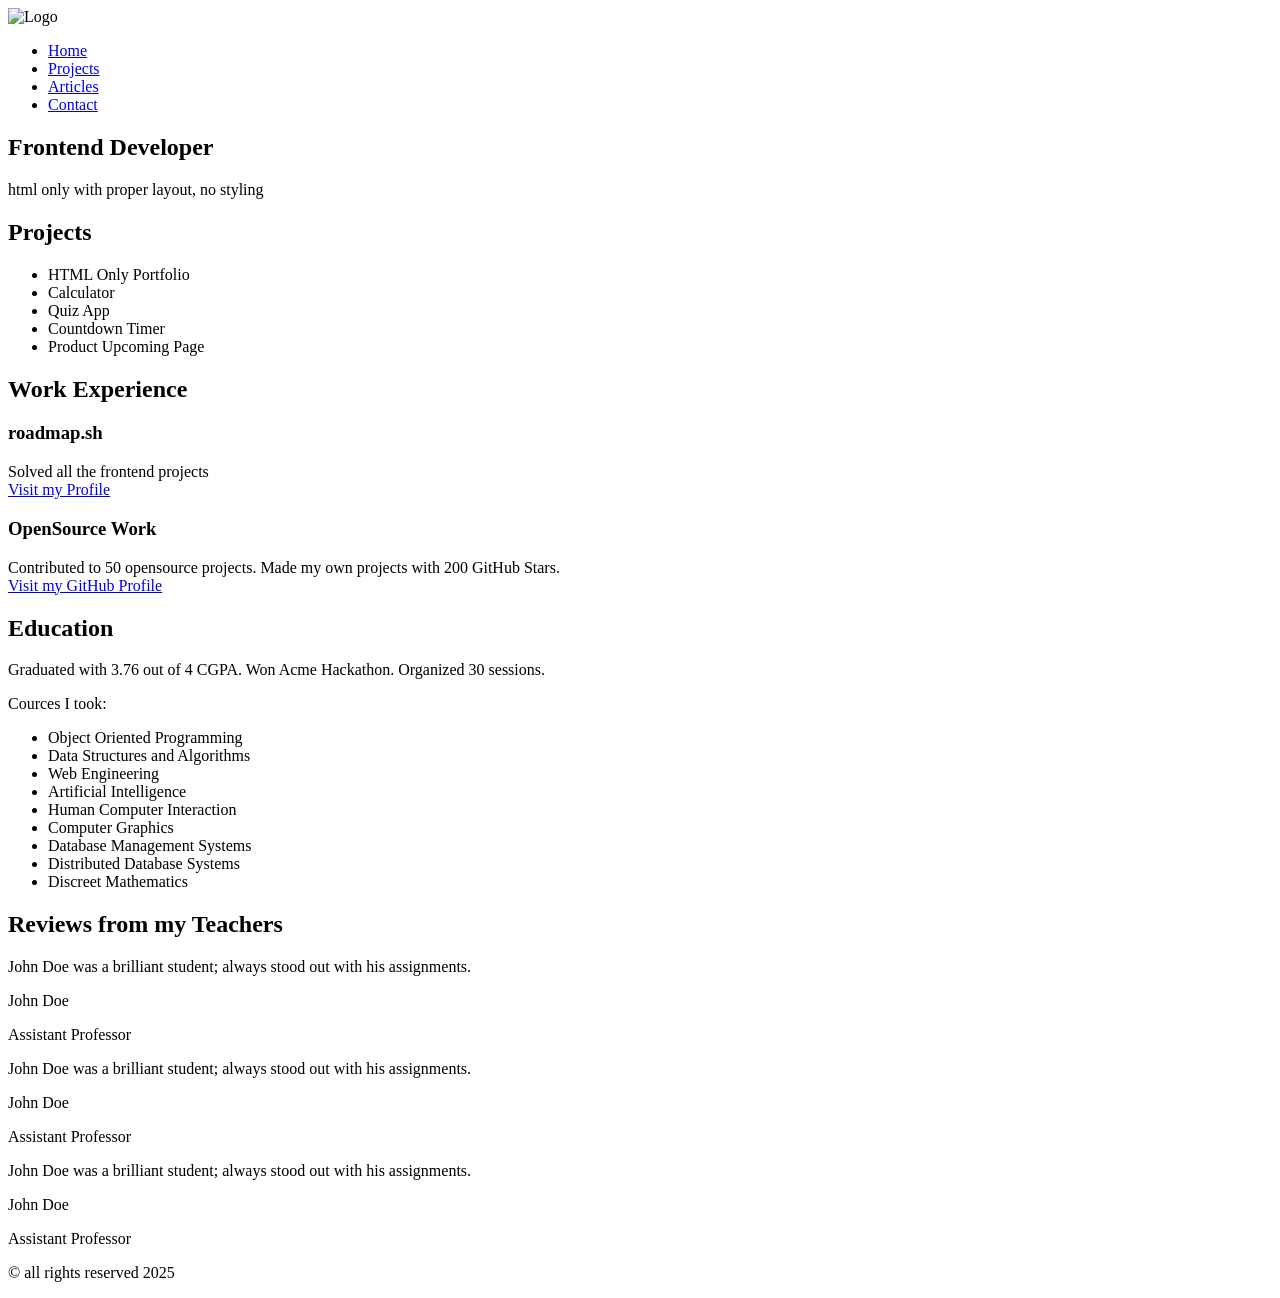
==== Frontend Projects/02-basic-html-website/index.html @ 809333f2 "Basic HTML Website" ====
<!doctype html>
<html lang="en">
  <head>
    <meta charset="UTF-8" />
    <meta name="viewport" content="width=device-width, initial-scale=1.0" />
    <meta
      name="description"
      content="A simple homepage for a basic HTML website project."
    />
    <meta
      name="keywords"
      content="HTML, homepage, basic website, frontend project"
    />
    <meta name="author" content="Your Name" />
    <title>Homepage</title>
  </head>
  <body>
    <header>
      <div id="logo"><img src="logo.png" alt="Logo" /></div>
      <nav>
        <ul>
          <li><a href="index.html">Home</a></li>
          <li><a href="projects.html">Projects</a></li>
          <li><a href="articles.html">Articles</a></li>
          <li><a href="contact.html">Contact</a></li>
        </ul>
      </nav>
    </header>
    <main>
      <section class="introduction">
        <h1>Frontend Developer</h1>
        <p>html only with proper layout, no styling</p>
      </section>
      <section id="projects">
        <h2>Projects</h2>
        <ul>
          <li>HTML Only Portfolio</li>
          <li>Calculator</li>
          <li>Quiz App</li>
          <li>Countdown Timer</li>
          <li>Product Upcoming Page</li>
        </ul>
      </section>
      <section id="experience">
        <h2>Work Experience</h2>
        <div>
          <h3>roadmap.sh</h3>
          <p>
            Solved all the frontend projects <br /><a href="#"
              >Visit my Profile</a
            >
          </p>
        </div>
        <div>
          <h3>OpenSource Work</h3>
          <p>
            Contributed to 50 opensource projects. Made my own projects with 200
            GitHub Stars.<br /><a href="#">Visit my GitHub Profile</a>
          </p>
        </div>
      </section>
      <section id="education">
        <h2>Education</h2>
        <p>
          Graduated with 3.76 out of 4 CGPA. Won Acme Hackathon. Organized 30
          sessions.
        </p>
        <p>Cources I took:</p>
        <ul>
          <li>Object Oriented Programming</li>
          <li>Data Structures and Algorithms</li>
          <li>Web Engineering</li>
          <li>Artificial Intelligence</li>
          <li>Human Computer Interaction</li>
          <li>Computer Graphics</li>
          <li>Database Management Systems</li>
          <li>Distributed Database Systems</li>
          <li>Discreet Mathematics</li>
        </ul>
      </section>
      <section id="reviews">
        <h2>Reviews from my Teachers</h2>
        <div>
          <p>
            John Doe was a brilliant student; always stood out with his
            assignments.
          </p>
          <p>John Doe</p>
          <p>Assistant Professor</p>
        </div>
        <div>
          <p>
            John Doe was a brilliant student; always stood out with his
            assignments.
          </p>
          <p>John Doe</p>
          <p>Assistant Professor</p>
        </div>
        <div>
          <p>
            John Doe was a brilliant student; always stood out with his
            assignments.
          </p>
          <p>John Doe</p>
          <p>Assistant Professor</p>
        </div>
      </section>
    </main>
    <footer>
      <p>&copy; all rights reserved 2025</p>
    </footer>
  </body>
</html>
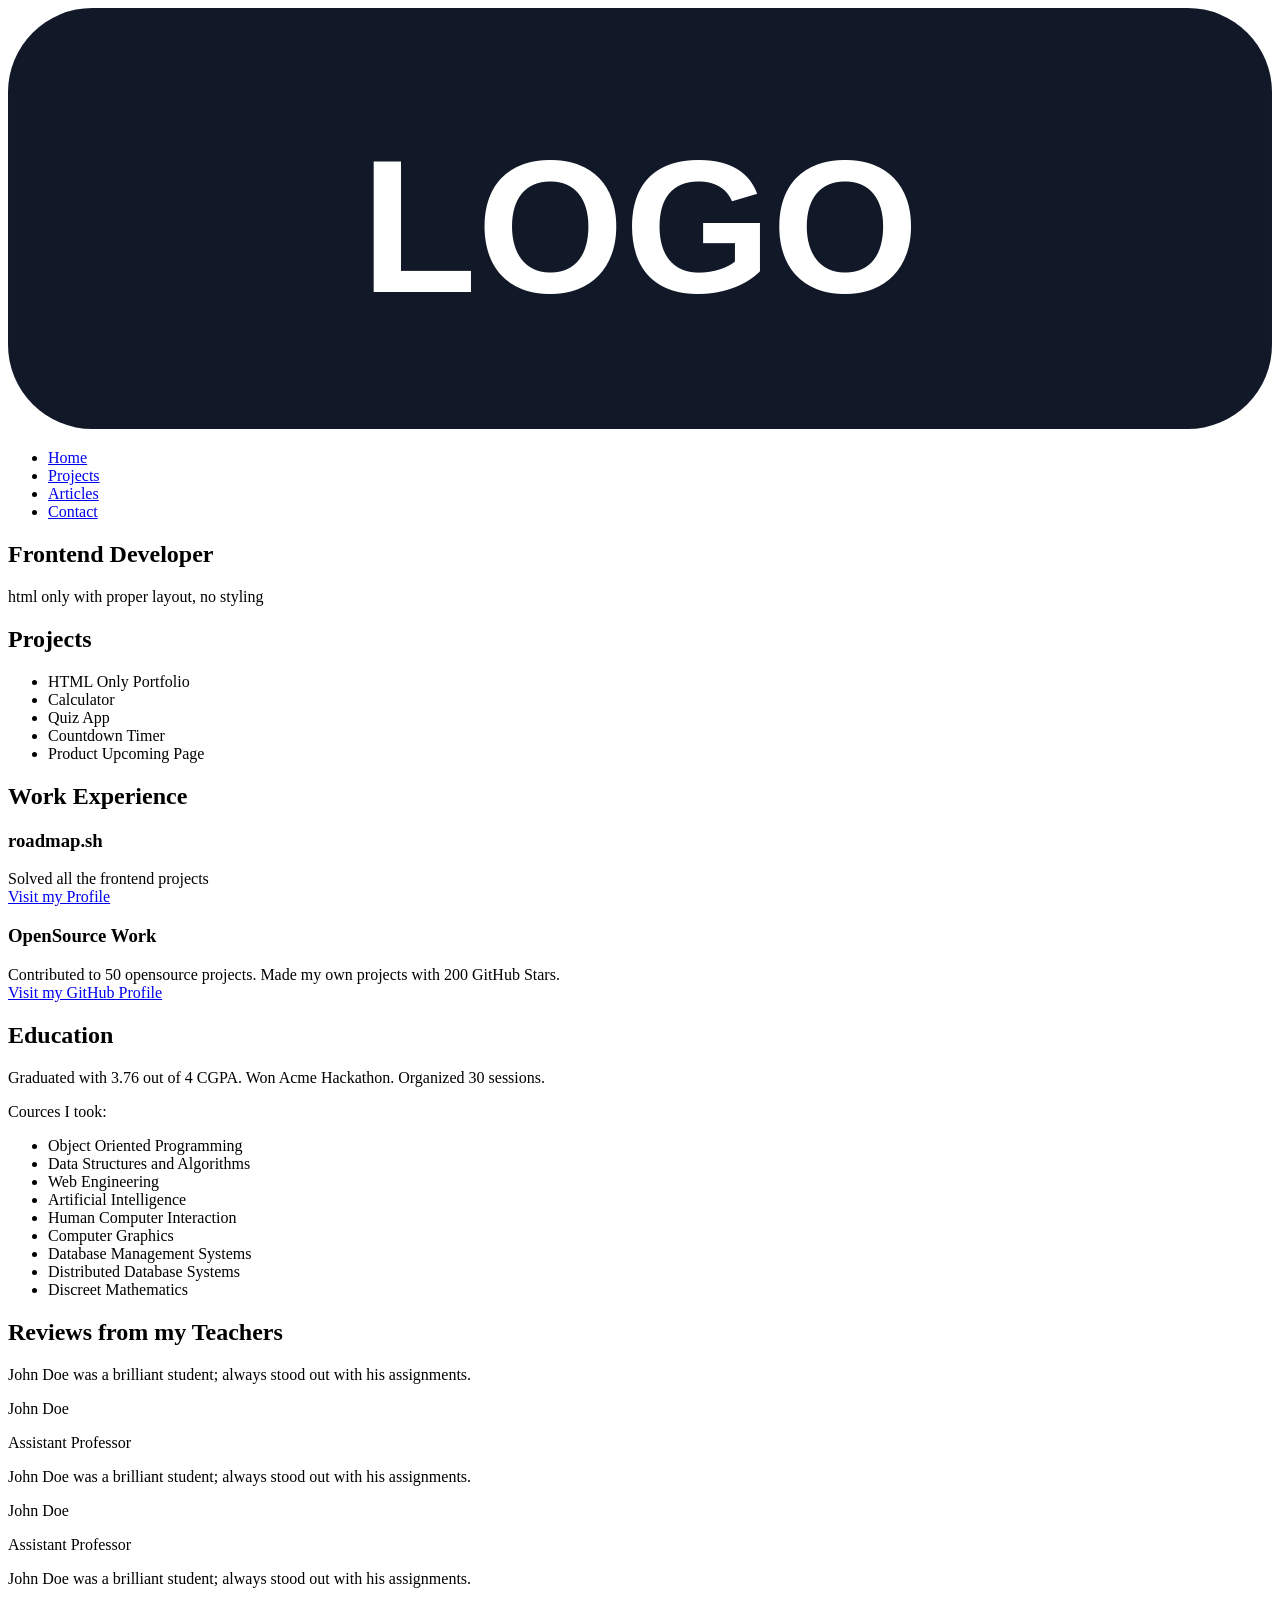
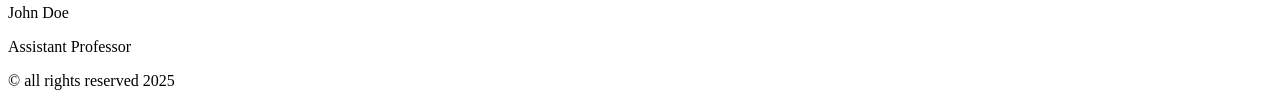
==== commit cb1b183f: "Fix basic website logo reference #2" ====
--- a/Frontend Projects/02-basic-html-website/index.html
+++ b/Frontend Projects/02-basic-html-website/index.html
@@ -3,20 +3,14 @@
   <head>
     <meta charset="UTF-8" />
     <meta name="viewport" content="width=device-width, initial-scale=1.0" />
-    <meta
-      name="description"
-      content="A simple homepage for a basic HTML website project."
-    />
-    <meta
-      name="keywords"
-      content="HTML, homepage, basic website, frontend project"
-    />
+    <meta name="description" content="A simple homepage for a basic HTML website project." />
+    <meta name="keywords" content="HTML, homepage, basic website, frontend project" />
     <meta name="author" content="Your Name" />
     <title>Homepage</title>
   </head>
   <body>
     <header>
-      <div id="logo"><img src="logo.png" alt="Logo" /></div>
+      <div id="logo"><img src="logo.svg" alt="Logo" /></div>
       <nav>
         <ul>
           <li><a href="index.html">Home</a></li>
@@ -46,16 +40,13 @@
         <div>
           <h3>roadmap.sh</h3>
           <p>
-            Solved all the frontend projects <br /><a href="#"
-              >Visit my Profile</a
-            >
+            Solved all the frontend projects <br /><a href="#">Visit my Profile</a>
           </p>
         </div>
         <div>
           <h3>OpenSource Work</h3>
           <p>
-            Contributed to 50 opensource projects. Made my own projects with 200
-            GitHub Stars.<br /><a href="#">Visit my GitHub Profile</a>
+            Contributed to 50 opensource projects. Made my own projects with 200 GitHub Stars.<br /><a href="#">Visit my GitHub Profile</a>
           </p>
         </div>
       </section>
@@ -81,26 +72,17 @@
       <section id="reviews">
         <h2>Reviews from my Teachers</h2>
         <div>
-          <p>
-            John Doe was a brilliant student; always stood out with his
-            assignments.
-          </p>
+          <p>John Doe was a brilliant student; always stood out with his assignments.</p>
           <p>John Doe</p>
           <p>Assistant Professor</p>
         </div>
         <div>
-          <p>
-            John Doe was a brilliant student; always stood out with his
-            assignments.
-          </p>
+          <p>John Doe was a brilliant student; always stood out with his assignments.</p>
           <p>John Doe</p>
           <p>Assistant Professor</p>
         </div>
         <div>
-          <p>
-            John Doe was a brilliant student; always stood out with his
-            assignments.
-          </p>
+          <p>John Doe was a brilliant student; always stood out with his assignments.</p>
           <p>John Doe</p>
           <p>Assistant Professor</p>
         </div>
